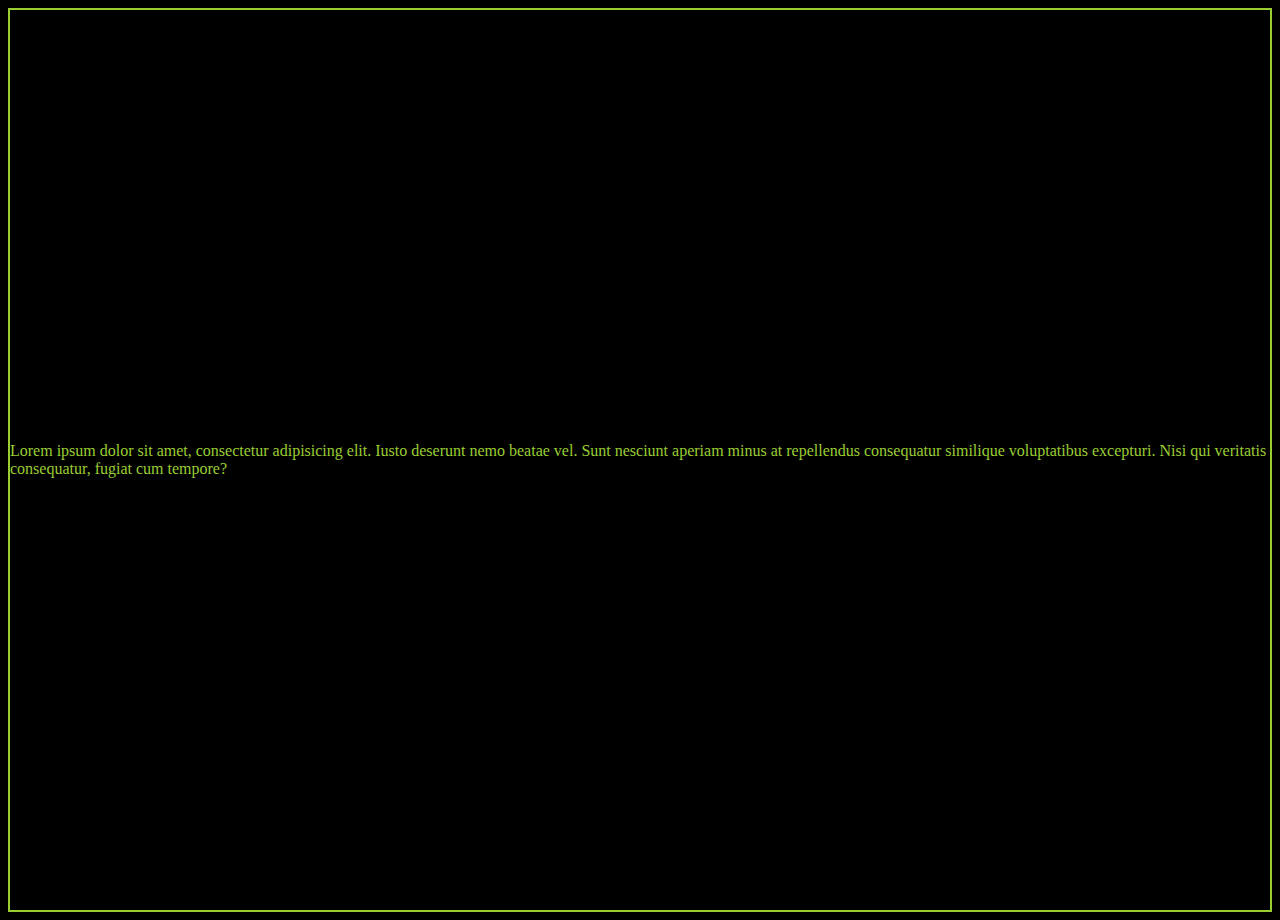
==== index.html @ e41a77d1 "first commit" ====
<!DOCTYPE html>
<html lang="en">
  <head>
    <meta charset="UTF-8" />
    <meta http-equiv="X-UA-Compatible" content="IE=edge" />
    <meta name="viewport" content="width=device-width, initial-scale=1.0" />
    <title>Document</title>
    <style>
      body {
        background-color: black;
        color: yellowgreen;
        border: 2px solid yellowgreen;
        display: flex;
        align-items: center;
        justify-content: center;
        height: 100vh;
      }
    </style>
  </head>
  <body>
    <p>
      Lorem ipsum dolor sit amet, consectetur adipisicing elit. Iusto deserunt
      nemo beatae vel. Sunt nesciunt aperiam minus at repellendus consequatur
      similique voluptatibus excepturi. Nisi qui veritatis consequatur, fugiat
      cum tempore?
    </p>

    <script src="digital_clock.js"></script>
  </body>
</html>
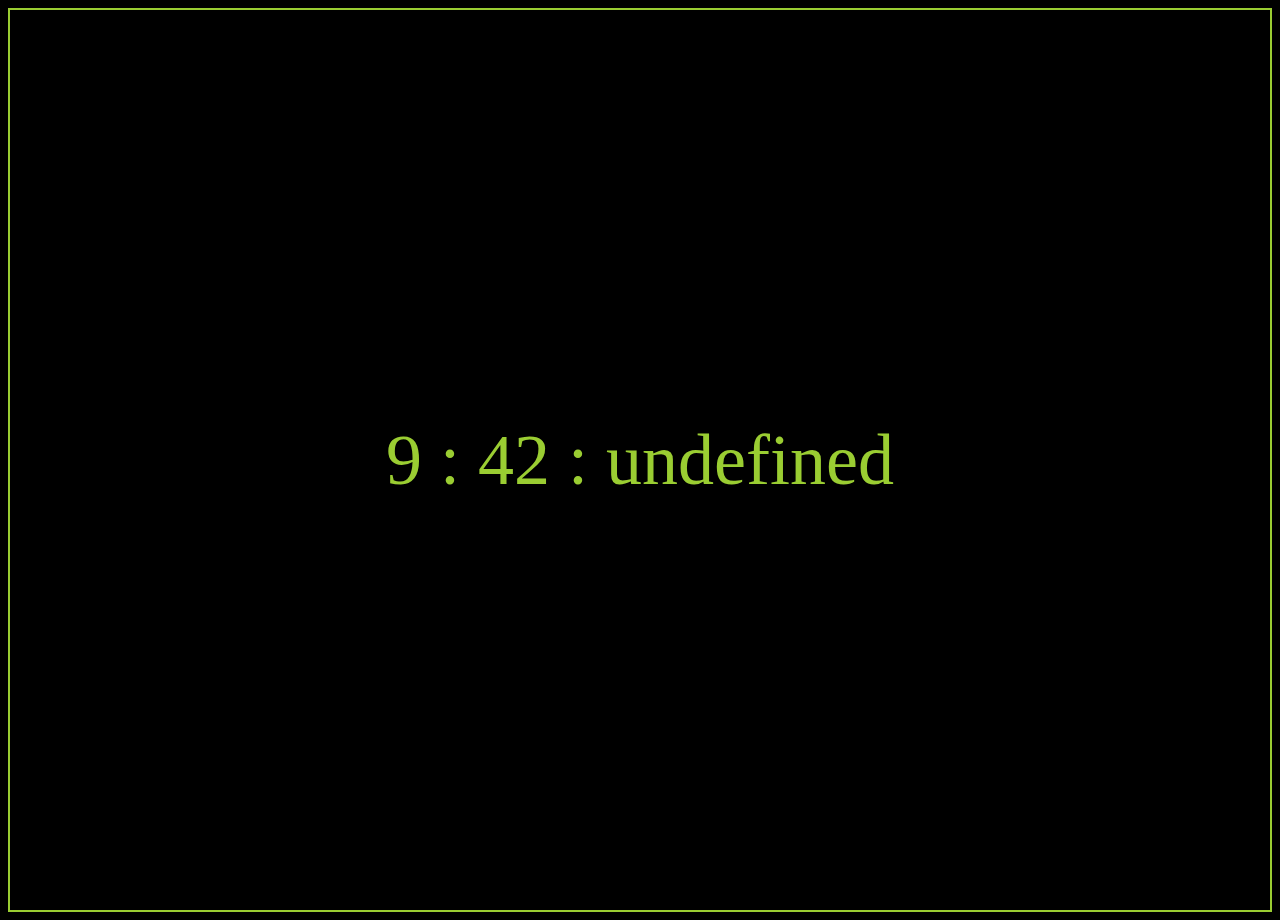
==== commit c82515a4: "trouble" ====
--- a/index.html
+++ b/index.html
@@ -15,15 +15,14 @@
         justify-content: center;
         height: 100vh;
       }
+      p {
+        font-size: 72px;
+      }
     </style>
   </head>
   <body>
-    <p>
-      Lorem ipsum dolor sit amet, consectetur adipisicing elit. Iusto deserunt
-      nemo beatae vel. Sunt nesciunt aperiam minus at repellendus consequatur
-      similique voluptatibus excepturi. Nisi qui veritatis consequatur, fugiat
-      cum tempore?
-    </p>
+    <div id="MyClockDisplay" class="clock" onload="showTime()"></div>
+    <p id="clock"></p>
 
     <script src="digital_clock.js"></script>
   </body>
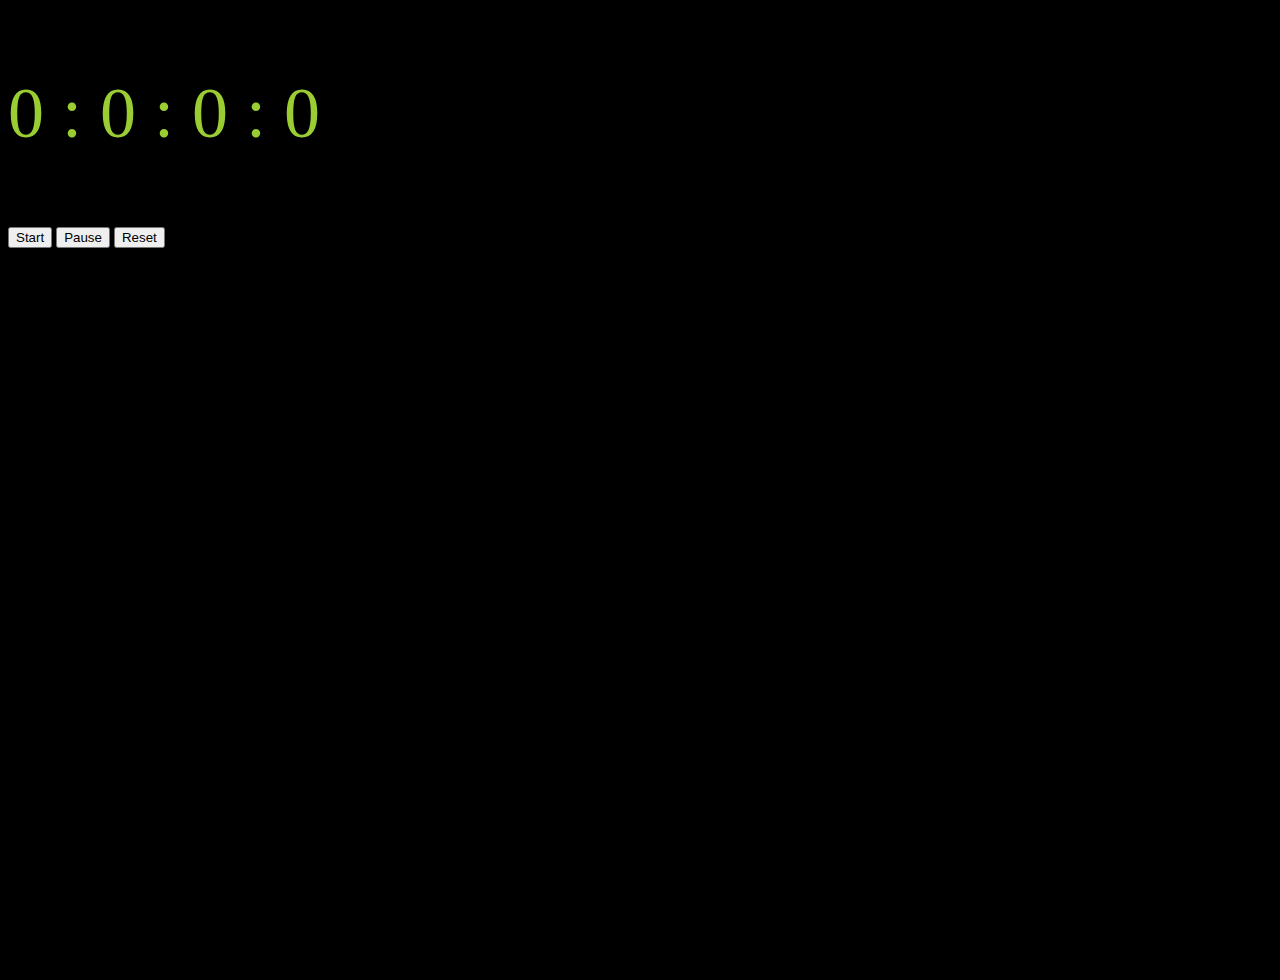
==== commit 6299b3ab: "alternative solution" ====
--- a/index.html
+++ b/index.html
@@ -9,8 +9,8 @@
       body {
         background-color: black;
         color: yellowgreen;
-        border: 2px solid yellowgreen;
-        display: flex;
+
+        /* display: flex; */
         align-items: center;
         justify-content: center;
         height: 100vh;
@@ -21,9 +21,13 @@
     </style>
   </head>
   <body>
-    <div id="MyClockDisplay" class="clock" onload="showTime()"></div>
-    <p id="clock"></p>
+    <p id="time">Lorem ipsum dolor sit.</p>
+    <button id="start">Start</button>
+    <button id="pause">Pause</button>
+    <button id="reset">Reset</button>
+    <!-- <button id="alarm">Set Alarm</button> -->
 
-    <script src="digital_clock.js"></script>
+    <!-- <script src="digital_clock.js"></script> -->
+    <script src="timekeeper.js"></script>
   </body>
 </html>
